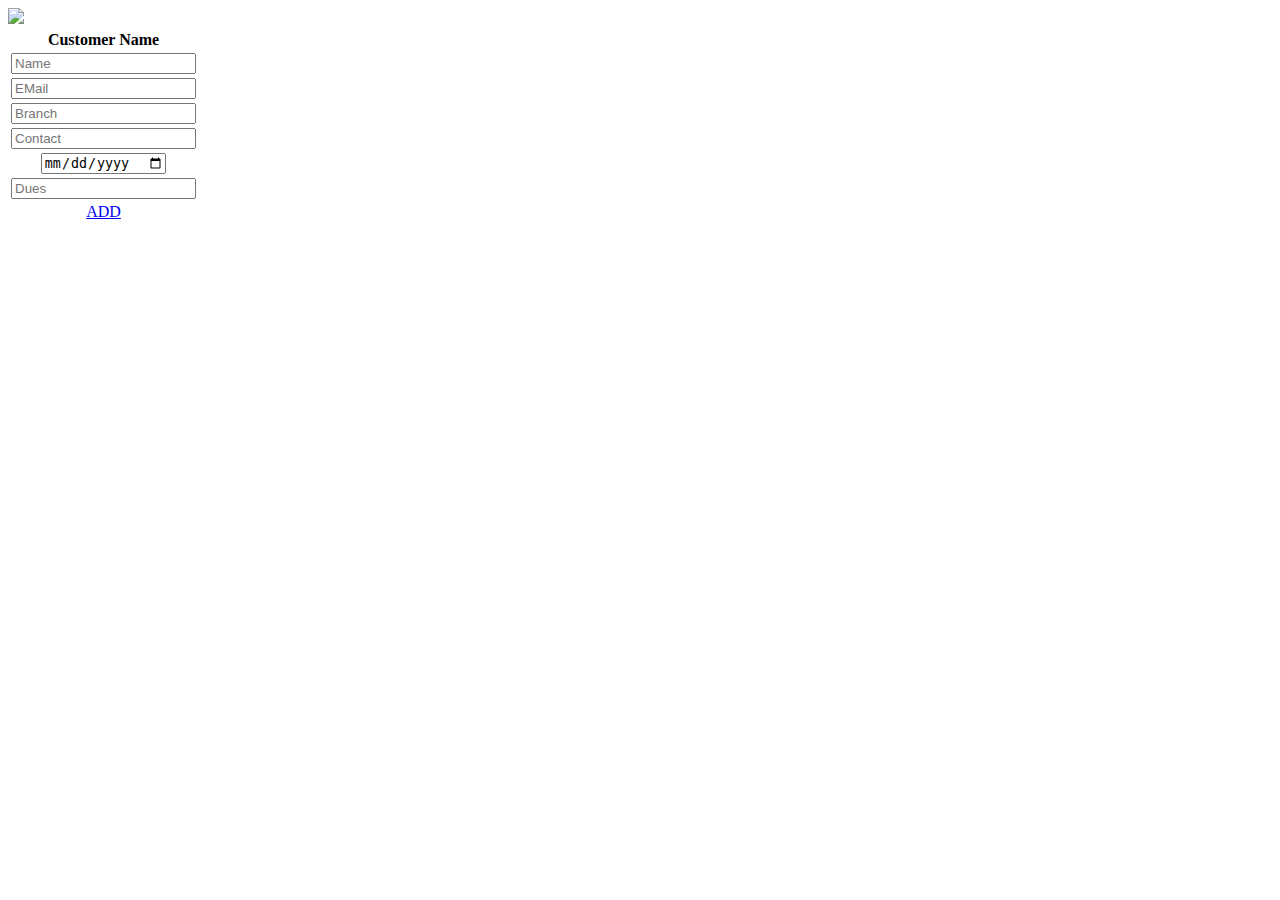
==== addcustomer.html @ 7ceca358 "first commit" ====
<!DOCTYPE html>
<html>
	<head>
		<title>Add Customers</title>
		<link rel="stylesheet" type="text/css" href="style.css" />
		<link rel="stylesheet" type="text/css" href="bootstrap.min.css" />
		<script src="https://code.jquery.com/jquery-1.12.4.min.js"></script>
		<script src="ndex.js"></script>
	</head>
	<body>
		<img src="bg-image1.jpg" class="bg-image" />
		<div class="container">
			<div class="addtransaction-box">
				<table class="table borderless">
					<th align="center">Customer Name</th>
					<tr align="center">
						<td>
							<input
								class="btn btn-default"
								type="text"
								name="Name"
								placeholder="Name"
							/>
						</td>
					</tr>
					<tr align="center">
						<td>
							<input
								class="btn btn-default"
								type="text"
								name="Email"
								placeholder="EMail"
							/>
						</td>
					</tr>
					<tr align="center">
						<td>
							<input
								class="btn btn-default"
								type="text"
								placeholder="Branch"
							/>
						</td>
					</tr>
					<tr align="center">
						<td>
							<input
								class="btn btn-default"
								type="number"
								name="Contact"
								placeholder="Contact"
							/>
						</td>
					</tr>
					<tr align="center">
						<td>
							<input
								class="btn btn-default"
								type="date"
								name="DOB"
								placeholder="DOB"
							/>
						</td>
					</tr>
					<tr align="center">
						<td>
							<input
								class="btn btn-default"
								type="number"
								name="Dues"
								placeholder="Dues"
							/>
						</td>
					</tr>

					<tr align="center">
						<td>
							<a
								class="btn btn-success"
								href="view-customers.html"
								value="Add Row"
								>ADD</a
							>
						</td>
					</tr>
				</table>
			</div>
		</div>
	</body>
</html>
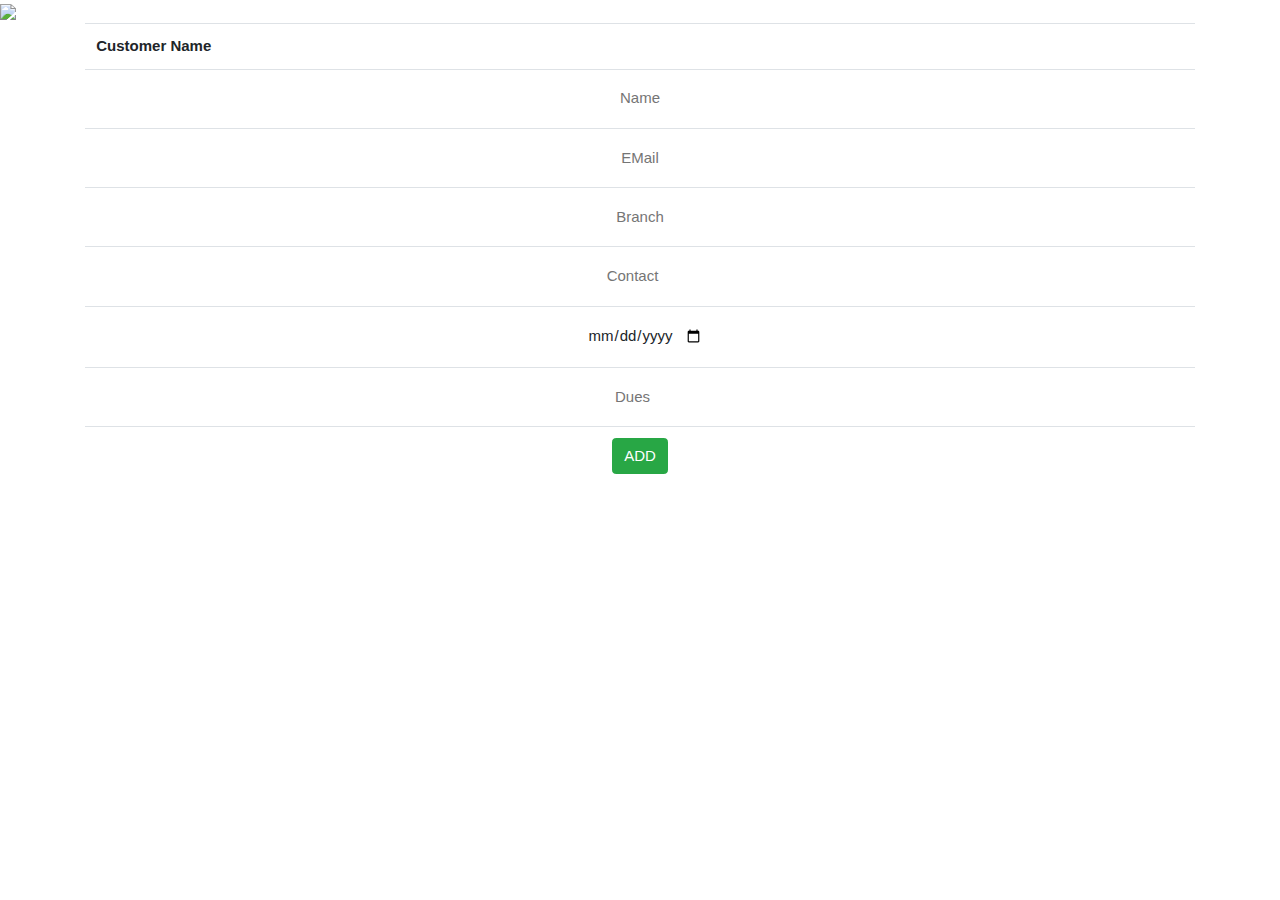
==== commit 0a1e9d15: "style temp fix" ====
--- a/addcustomer.html
+++ b/addcustomer.html
@@ -3,9 +3,41 @@
 	<head>
 		<title>Add Customers</title>
 		<link rel="stylesheet" type="text/css" href="style.css" />
-		<link rel="stylesheet" type="text/css" href="bootstrap.min.css" />
-		<script src="https://code.jquery.com/jquery-1.12.4.min.js"></script>
-		<script src="ndex.js"></script>
+		<link
+			rel="stylesheet"
+			href="https://stackpath.bootstrapcdn.com/bootstrap/4.3.1/css/bootstrap.min.css"
+			integrity="sha384-ggOyR0iXCbMQv3Xipma34MD+dH/1fQ784/j6cY/iJTQUOhcWr7x9JvoRxT2MZw1T"
+			crossorigin="anonymous"
+		/>
+		<link
+			rel="stylesheet"
+			href="https://www.w3schools.com/w3css/4/w3.css"
+		/>
+		<link
+			rel="stylesheet"
+			href="https://fonts.googleapis.com/css?family=Lato"
+		/>
+		<link
+			rel="stylesheet"
+			href="https://cdnjs.cloudflare.com/ajax/libs/font-awesome/4.7.0/css/font-awesome.min.css"
+		/>
+		<script
+			src="https://code.jquery.com/jquery-3.3.1.slim.min.js"
+			integrity="sha384-q8i/X+965DzO0rT7abK41JStQIAqVgRVzpbzo5smXKp4YfRvH+8abtTE1Pi6jizo"
+			crossorigin="anonymous"
+		></script>
+		<script
+			src="https://cdnjs.cloudflare.com/ajax/libs/popper.js/1.14.7/umd/popper.min.js"
+			integrity="sha384-UO2eT0CpHqdSJQ6hJty5KVphtPhzWj9WO1clHTMGa3JDZwrnQq4sF86dIHNDz0W1"
+			crossorigin="anonymous"
+		></script>
+		<script
+			src="https://stackpath.bootstrapcdn.com/bootstrap/4.3.1/js/bootstrap.min.js"
+			integrity="sha384-JjSmVgyd0p3pXB1rRibZUAYoIIy6OrQ6VrjIEaFf/nJGzIxFDsf4x0xIM+B07jRM"
+			crossorigin="anonymous"
+		>
+			<script src="ndex.js">
+		</script>
 	</head>
 	<body>
 		<img src="bg-image1.jpg" class="bg-image" />
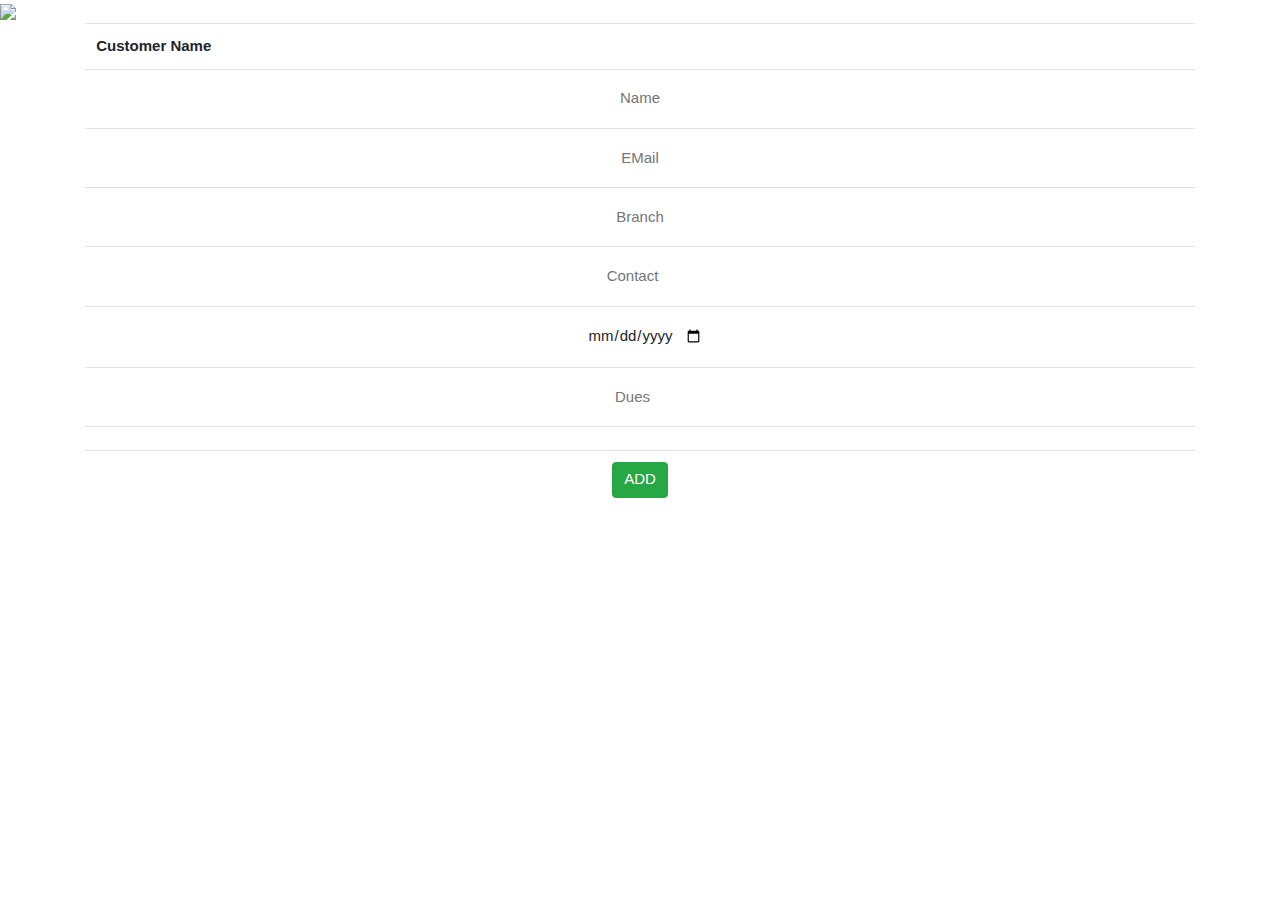
==== commit 864f6d5c: "add customer" ====
--- a/addcustomer.html
+++ b/addcustomer.html
@@ -13,6 +13,7 @@
 			rel="stylesheet"
 			href="https://www.w3schools.com/w3css/4/w3.css"
 		/>
+		<script type="text/javascript" src="main.js"></script>
 		<link
 			rel="stylesheet"
 			href="https://fonts.googleapis.com/css?family=Lato"
@@ -31,6 +32,7 @@
 			integrity="sha384-UO2eT0CpHqdSJQ6hJty5KVphtPhzWj9WO1clHTMGa3JDZwrnQq4sF86dIHNDz0W1"
 			crossorigin="anonymous"
 		></script>
+		<script src="https://ajax.googleapis.com/ajax/libs/jquery/3.2.0/jquery.min.js"></script>
 		<script
 			src="https://stackpath.bootstrapcdn.com/bootstrap/4.3.1/js/bootstrap.min.js"
 			integrity="sha384-JjSmVgyd0p3pXB1rRibZUAYoIIy6OrQ6VrjIEaFf/nJGzIxFDsf4x0xIM+B07jRM"
@@ -51,6 +53,7 @@
 								class="btn btn-default"
 								type="text"
 								name="Name"
+								id="Name"
 								placeholder="Name"
 							/>
 						</td>
@@ -61,6 +64,7 @@
 								class="btn btn-default"
 								type="text"
 								name="Email"
+								id="Email"
 								placeholder="EMail"
 							/>
 						</td>
@@ -71,6 +75,8 @@
 								class="btn btn-default"
 								type="text"
 								placeholder="Branch"
+								name="Branch"
+								id="Branch"
 							/>
 						</td>
 					</tr>
@@ -80,6 +86,7 @@
 								class="btn btn-default"
 								type="number"
 								name="Contact"
+								id="Contact"
 								placeholder="Contact"
 							/>
 						</td>
@@ -90,6 +97,7 @@
 								class="btn btn-default"
 								type="date"
 								name="DOB"
+								id="DOB"
 								placeholder="DOB"
 							/>
 						</td>
@@ -100,19 +108,25 @@
 								class="btn btn-default"
 								type="number"
 								name="Dues"
+								id="Dues"
 								placeholder="Dues"
 							/>
 						</td>
 					</tr>
-
+					<tr>
+						<td>
+							<div class="error-msg" id="customerError"></div>
+						</td>
+					</tr>
 					<tr align="center">
 						<td>
-							<a
+							<button
+								onclick="addCustomer()"
 								class="btn btn-success"
-								href="view-customers.html"
 								value="Add Row"
-								>ADD</a
 							>
+								ADD
+							</button>
 						</td>
 					</tr>
 				</table>
--- a/style.css
+++ b/style.css
@@ -0,0 +1,12 @@
+.body {
+	min-height: 100%;
+}
+.bg-image {
+	/*background-image: url("login1.png");*/
+}
+.error-msg {
+	color: red;
+}
+.btn {
+	cursor: pointer;
+}
